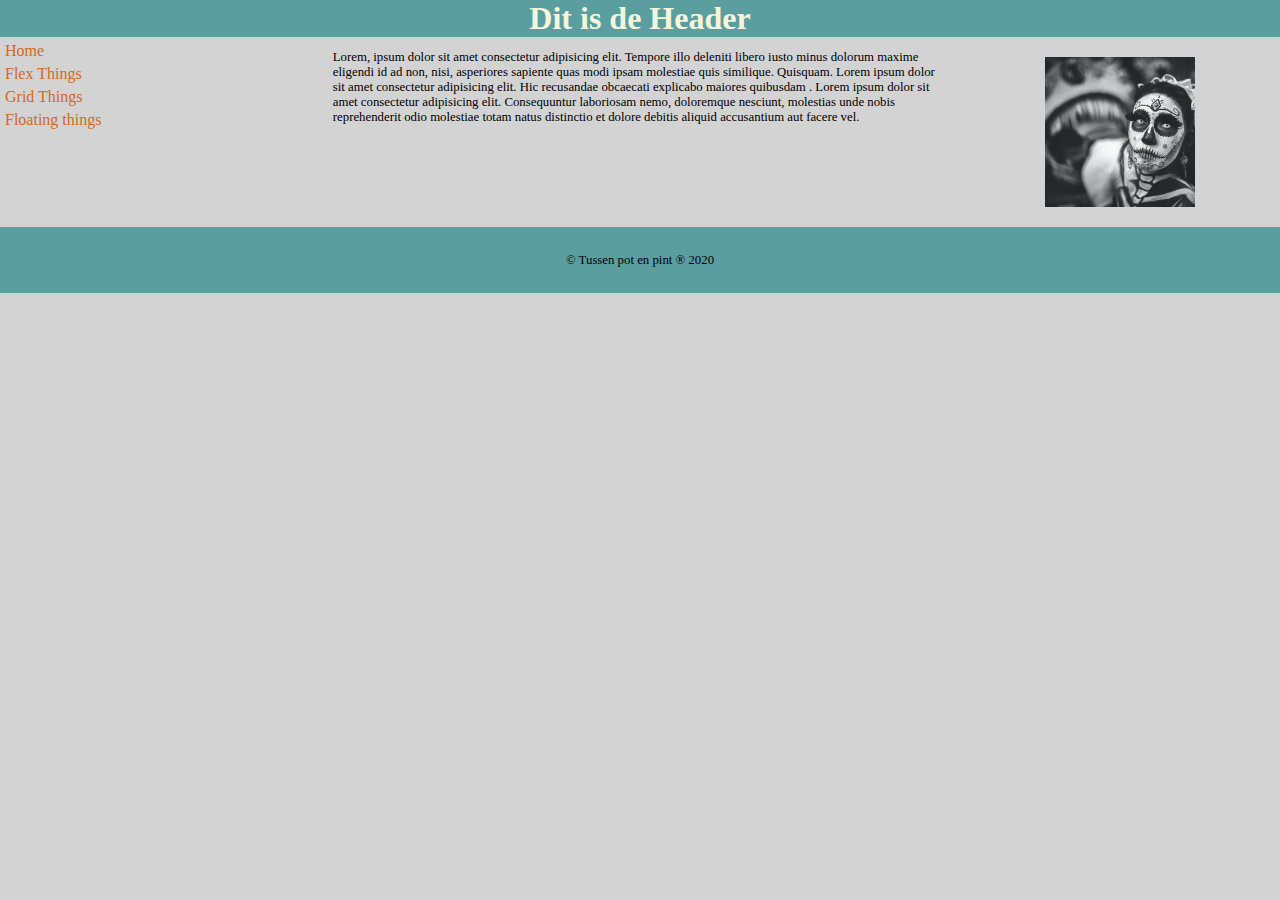
==== flexbox.html @ df976275 "Flex" ====
<!DOCTYPE html>
<html lang="en">

<head>
  <meta charset="UTF-8">
  <meta name="viewport" content="width=device-width, initial-scale=1.0">
  <link rel="stylesheet" href="./css/flex.css">
  <title>FlexBox-Layout</title>
</head>

<body>

  <header>
    <!-- Place a title here -->
    <h1>Dit is de Header</h1>
  </header>

  <!-- Start Flexbox -->
  <div class="flex">
    <nav>
      <!-- Place a list of links here -->
      <ul>
        <li><a href="#">Home</a></li>
        <li><a href="flexbox.html">Flex Things</a></li>
        <li><a href="grid.html">Grid Things</a></li>
        <li><a href="floats.html">Floating things</a></li>
      </ul>
    </nav>

    <main>
      <!-- Place a long text here -->
      <p>Lorem, ipsum dolor sit amet consectetur adipisicing elit. Tempore illo deleniti libero iusto minus dolorum
        maxime
        eligendi id ad non, nisi, asperiores sapiente quas modi ipsam molestiae quis similique. Quisquam.
        Lorem ipsum dolor sit amet consectetur adipisicing elit. Hic recusandae obcaecati explicabo maiores quibusdam
        .
        Lorem ipsum dolor sit amet consectetur adipisicing elit. Consequuntur laboriosam nemo, doloremque nesciunt,
        molestias unde nobis reprehenderit odio molestiae totam natus distinctio et dolore debitis aliquid accusantium
        aut facere vel.</p>
    </main>

    <aside>
      <!-- Place a small image here -->
      <img src="./afb/halloween.jpg" alt="sneeuwlandschap">
    </aside>
  </div>
  <footer>
    <!-- Place a copyright notice here -->
    <p>&copy; Tussen pot en pint &reg; 2020 </p>

  </footer>


</body>

</html>
---- css/flex.css ----
*{
    margin:0;
    padding:0;
    box-sizing: border-box;
}
body{
    background-color: lightgray;
    /* test witdth 
    width: 80%;
    margin: 0 auto;
    --*/
}
header{
    background-color: rgb(91, 158, 160);
    text-align: center;
    
   }
h1{
    color: beige;  
    
}
.flex{   
    display: flex;
}

nav{
    
    flex: 1;
}
main{
  
    flex:2;
}
aside{
    display: flex;
    justify-content: center;
    align-items: center;
    flex: 1;
    margin: 20px 0px;
}
ul{
    list-style: none;
}
li{
    margin: 5px;
    
}
a{
    text-decoration: none;
    color: chocolate;
}
a:hover{
    color: rgb(194, 7, 7);
}
p{
    padding: 2%;
    font-size: 0.8rem;
    

}
img{
    width: 100%;
    height: auto;
    box-sizing: border-box;
    max-width: 150px;
}

footer{
    background-color: rgb(91, 158, 160) ;
    text-align: center;
}


/*--- Media Screen Tested till 150px witdh  -- */

@media only screen and (max-width: 750px) {
    .flex {
      background-color: rgb(49, 9, 226);
      flex-direction: column;
    }
    aside{
        display: flex;
        justify-content: center;
       

    }
    ul{
        display: flex;
        justify-content: space-around;
        flex-wrap: wrap;
    }
    p{
        font-size: 0.5rem;
        max-width: 60%;
        
    }
    h1{
        font-size: 0.9rem;
    }
    li{
        font-size: 0.6rem;
    }
    main{
        
        display: flex;
        justify-content: center;
    }
  }
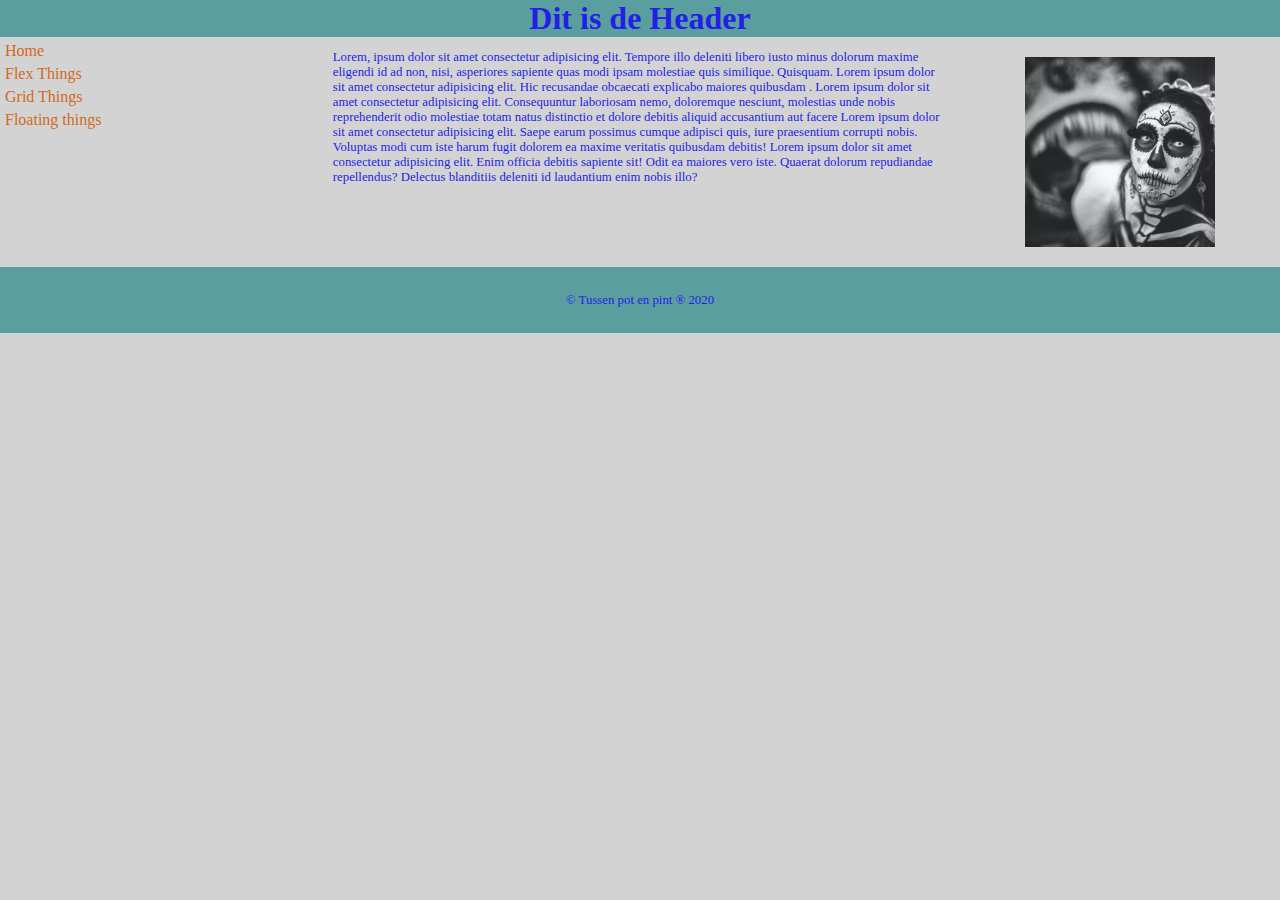
==== commit 4f51f7ea: "updetee flex final" ====
--- a/flexbox.html
+++ b/flexbox.html
@@ -5,11 +5,11 @@
   <meta charset="UTF-8">
   <meta name="viewport" content="width=device-width, initial-scale=1.0">
   <link rel="stylesheet" href="./css/flex.css">
-  <title>FlexBox-Layout</title>
+  <title>Flexy-Things</title>
 </head>
 
 <body>
-
+  <section>
   <header>
     <!-- Place a title here -->
     <h1>Dit is de Header</h1>
@@ -36,7 +36,12 @@
         .
         Lorem ipsum dolor sit amet consectetur adipisicing elit. Consequuntur laboriosam nemo, doloremque nesciunt,
         molestias unde nobis reprehenderit odio molestiae totam natus distinctio et dolore debitis aliquid accusantium
-        aut facere vel.</p>
+        aut facere Lorem ipsum dolor sit amet consectetur adipisicing elit. Saepe earum possimus cumque adipisci quis,
+        iure praesentium corrupti nobis. Voluptas modi cum iste harum fugit dolorem ea maxime veritatis quibusdam
+        debitis!
+        Lorem ipsum dolor sit amet consectetur adipisicing elit. Enim officia debitis sapiente sit! Odit ea maiores vero
+        iste. Quaerat dolorum repudiandae repellendus? Delectus blanditiis deleniti id laudantium enim nobis illo?
+      </p>
     </main>
 
     <aside>
@@ -49,6 +54,9 @@
     <p>&copy; Tussen pot en pint &reg; 2020 </p>
 
   </footer>
+  
+  
+</section>
 
 
 </body>
--- a/css/flex.css
+++ b/css/flex.css
@@ -1,72 +1,81 @@
-*{
-    margin:0;
-    padding:0;
+* {
+    margin: 0;
+    padding: 0;
     box-sizing: border-box;
 }
-body{
+
+body {
     background-color: lightgray;
+    height: 10;
     /* test witdth 
     width: 80%;
     margin: 0 auto;
     --*/
 }
-header{
+
+header {
     background-color: rgb(91, 158, 160);
     text-align: center;
-    
-   }
-h1{
-    color: beige;  
-    
+
 }
-.flex{   
+
+h1 {
+    color: rgb(34, 31, 230);
+}
+
+.flex {
     display: flex;
 }
 
-nav{
-    
+nav {
     flex: 1;
 }
-main{
-  
-    flex:2;
+
+main {
+    flex: 2;
 }
-aside{
+
+aside {
     display: flex;
     justify-content: center;
     align-items: center;
     flex: 1;
     margin: 20px 0px;
 }
-ul{
+
+ul {
     list-style: none;
 }
-li{
+
+li {
     margin: 5px;
-    
 }
-a{
+
+a {
     text-decoration: none;
     color: chocolate;
 }
-a:hover{
+
+a:hover {
     color: rgb(194, 7, 7);
 }
-p{
+
+p {
     padding: 2%;
     font-size: 0.8rem;
-    
+    color: rgb(34, 31, 230);
 
 }
-img{
+
+img {
     width: 100%;
     height: auto;
     box-sizing: border-box;
-    max-width: 150px;
+    max-width: 190px;
 }
 
-footer{
-    background-color: rgb(91, 158, 160) ;
+footer {
+    background-color: rgb(91, 158, 160);
     text-align: center;
 }
 
@@ -75,34 +84,44 @@
 
 @media only screen and (max-width: 750px) {
     .flex {
-      background-color: rgb(49, 9, 226);
-      flex-direction: column;
+        background-color: rgb(9, 226, 107);
+        flex-direction: column;
     }
-    aside{
+
+    aside {
         display: flex;
         justify-content: center;
-       
+        margin: 10px;
+    }
 
-    }
-    ul{
+    ul {
         display: flex;
         justify-content: space-around;
         flex-wrap: wrap;
     }
-    p{
+
+    main p {
         font-size: 0.5rem;
         max-width: 60%;
-        
     }
-    h1{
+
+    h1 {
         font-size: 0.9rem;
     }
-    li{
+
+    li {
         font-size: 0.6rem;
     }
-    main{
-        
+
+    main {
+
         display: flex;
         justify-content: center;
     }
-  }+
+    footer p {
+        text-align: center;
+        font-size: 0.5rem;
+
+    }
+}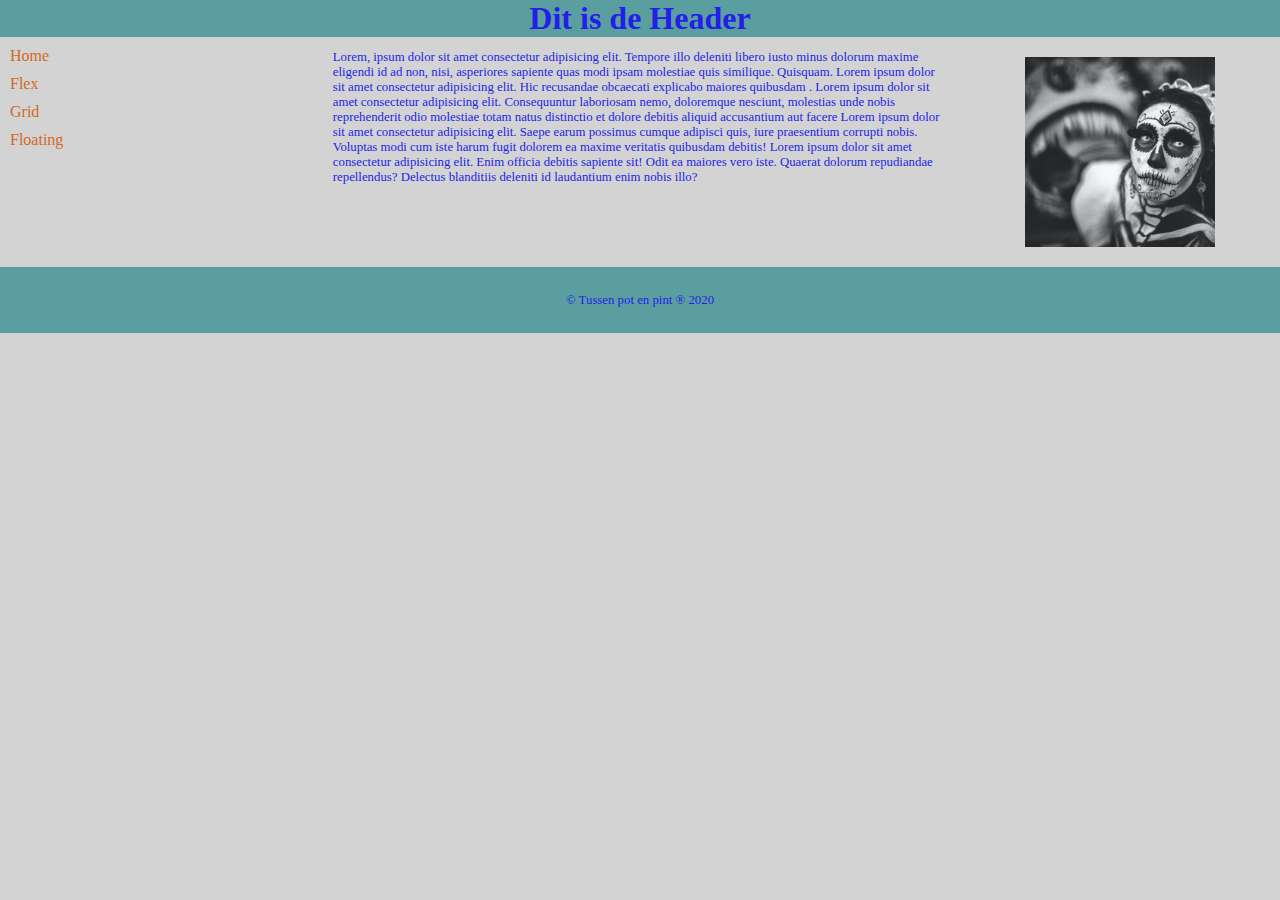
==== commit 12d8ac19: "update floats" ====
--- a/flexbox.html
+++ b/flexbox.html
@@ -20,10 +20,10 @@
     <nav>
       <!-- Place a list of links here -->
       <ul>
-        <li><a href="#">Home</a></li>
-        <li><a href="flexbox.html">Flex Things</a></li>
-        <li><a href="grid.html">Grid Things</a></li>
-        <li><a href="floats.html">Floating things</a></li>
+        <li><a href="index.html">Home</a></li>
+        <li><a href="#">Flex</a></li>
+        <li><a href="grid.html">Grid</a></li>
+        <li><a href="floats.html">Floating</a></li>
       </ul>
     </nav>
 
--- a/css/flex.css
+++ b/css/flex.css
@@ -16,7 +16,6 @@
 header {
     background-color: rgb(91, 158, 160);
     text-align: center;
-
 }
 
 h1 {
@@ -28,7 +27,7 @@
 }
 
 nav {
-    flex: 1;
+    flex: 1;   
 }
 
 main {
@@ -45,10 +44,11 @@
 
 ul {
     list-style: none;
+    
 }
 
 li {
-    margin: 5px;
+    margin: 10px;
 }
 
 a {
@@ -64,7 +64,7 @@
     padding: 2%;
     font-size: 0.8rem;
     color: rgb(34, 31, 230);
-
+    
 }
 
 img {
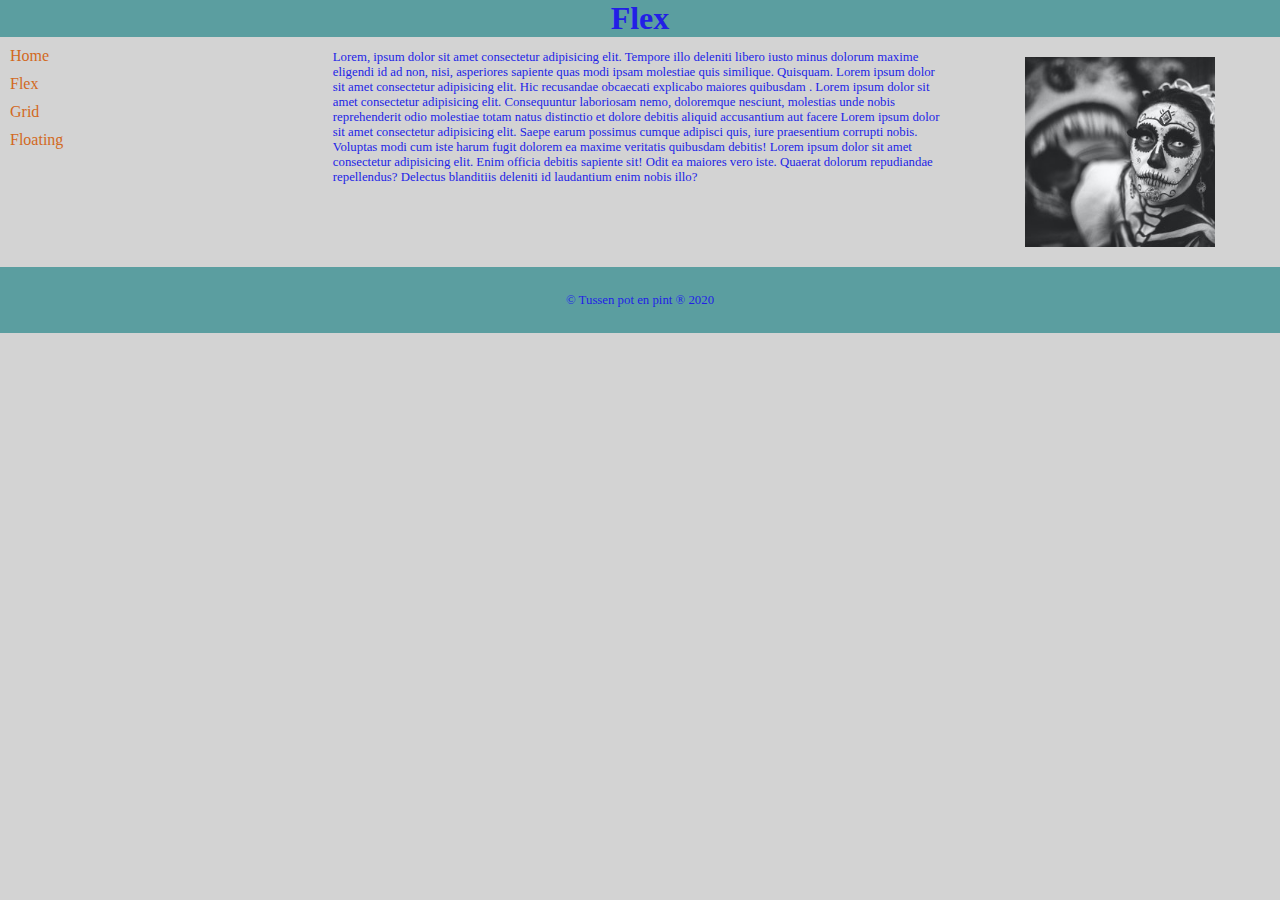
==== commit 9de72b09: "Update flexbox.html" ====
--- a/flexbox.html
+++ b/flexbox.html
@@ -12,7 +12,7 @@
   <section>
   <header>
     <!-- Place a title here -->
-    <h1>Dit is de Header</h1>
+    <h1>Flex</h1>
   </header>
 
   <!-- Start Flexbox -->
--- a/css/flex.css
+++ b/css/flex.css
@@ -124,4 +124,6 @@
         font-size: 0.5rem;
 
     }
-}+}
+
+/*--- Some Extra Styling for fun  --*/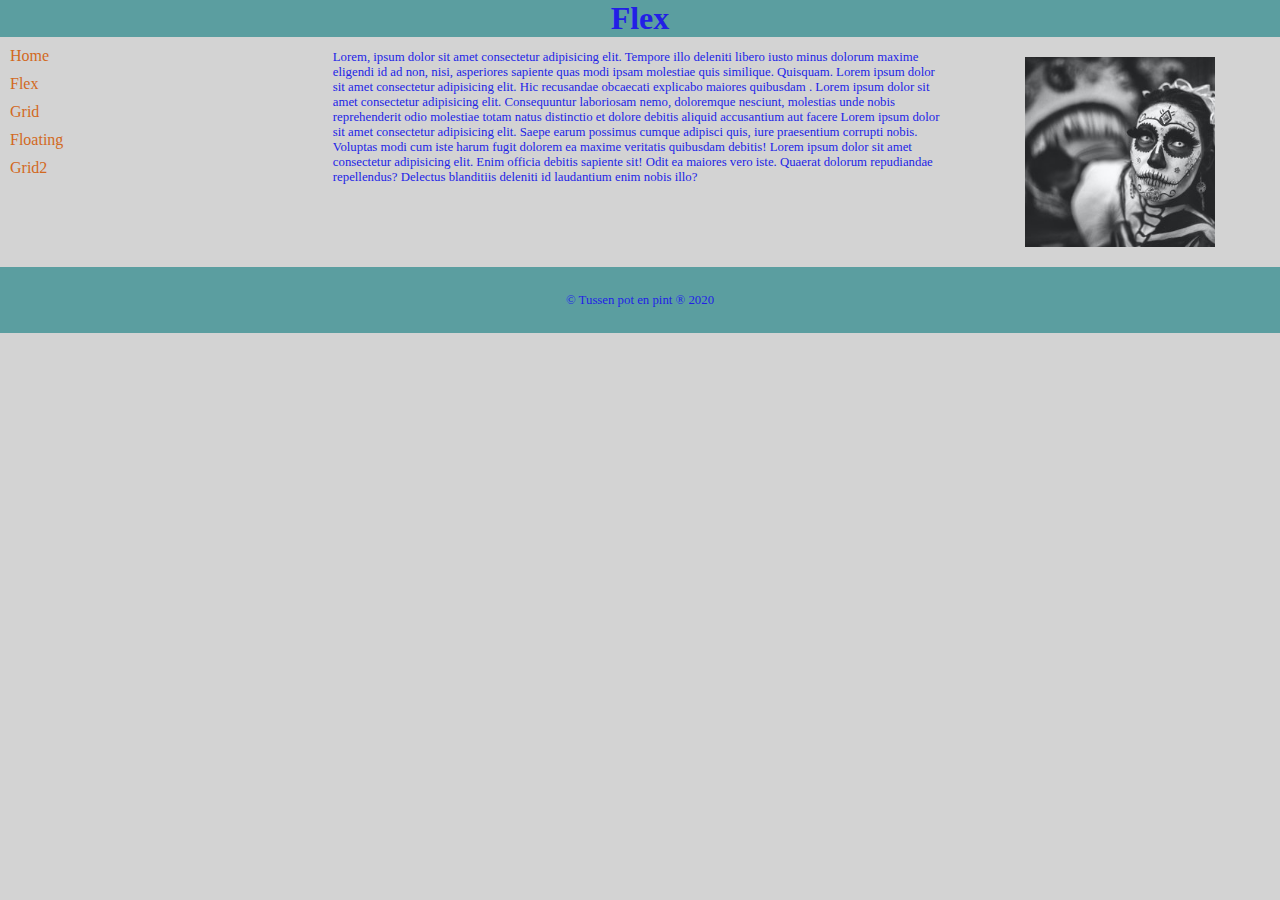
==== commit 52addb62: "zz" ====
--- a/flexbox.html
+++ b/flexbox.html
@@ -24,6 +24,7 @@
         <li><a href="#">Flex</a></li>
         <li><a href="grid.html">Grid</a></li>
         <li><a href="floats.html">Floating</a></li>
+        <li><a href="grid2.html">Grid2</a></li>
       </ul>
     </nav>
 
